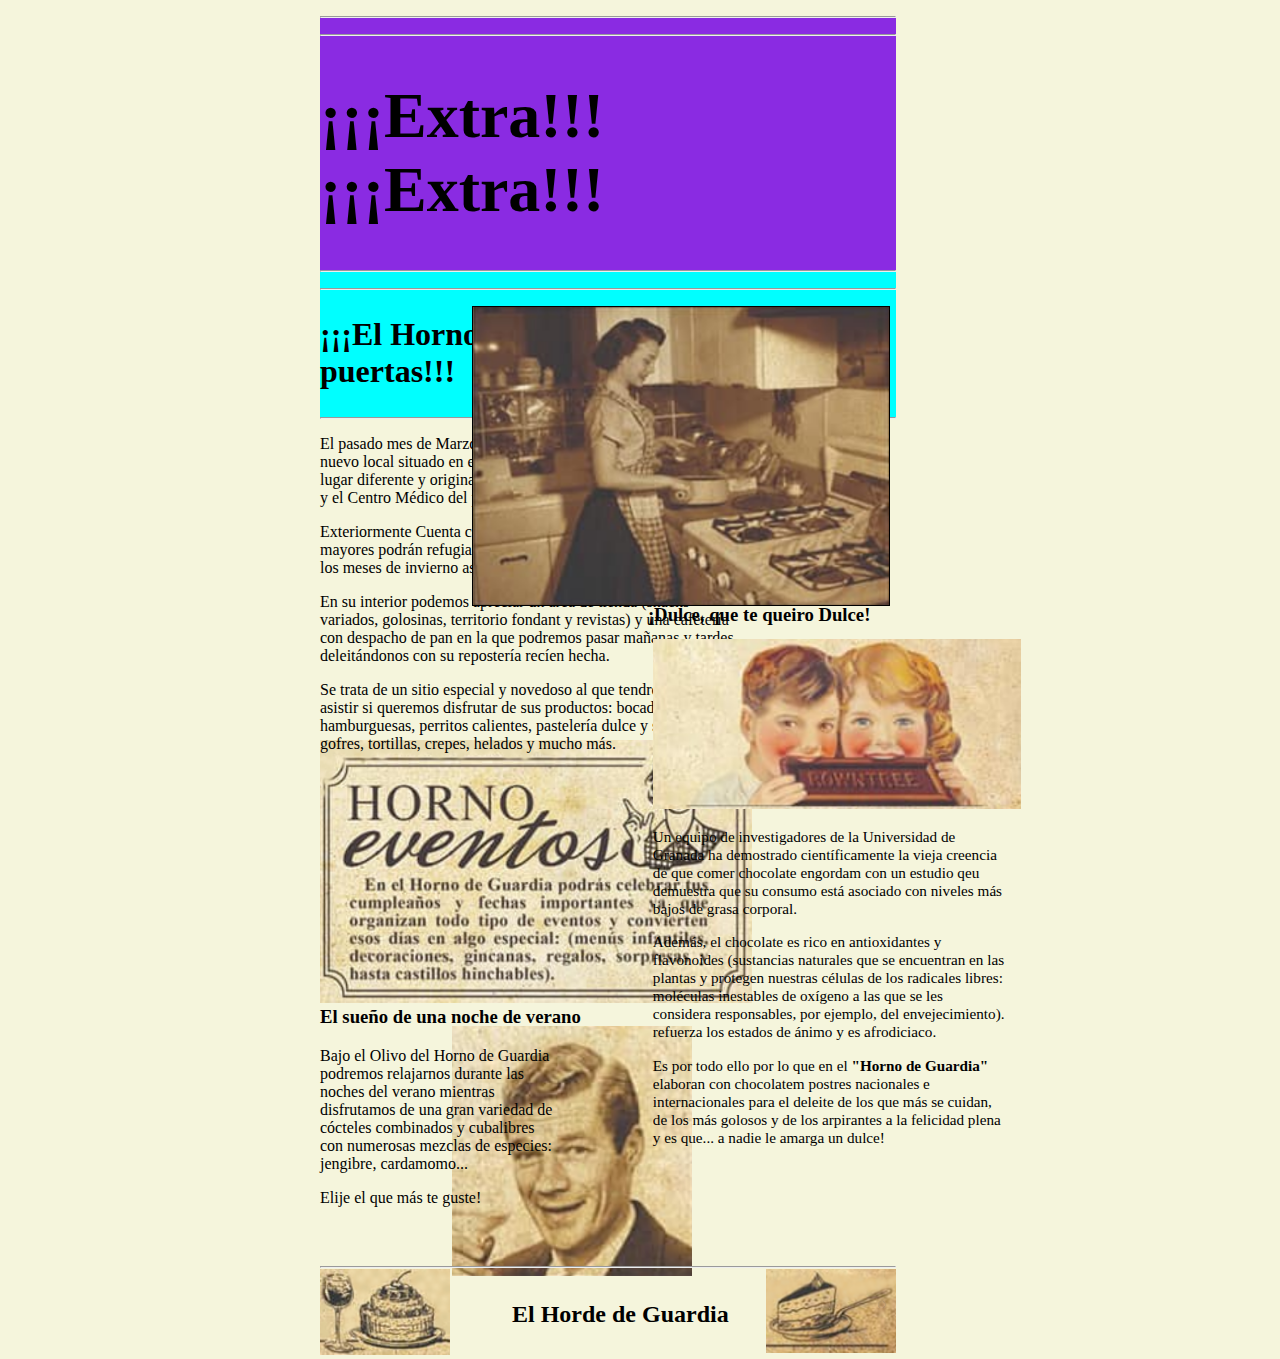
==== MAQUETACIÓN WEB/index.html @ cd7ecd47 "Maquetación Web" ====
<!DOCTYPE html>
<html lang="en">

<head>
    <meta charset="UTF-8">
    <meta http-equiv="X-UA-Compatible" content="IE=edge">
    <meta name="viewport" content="width=device-width, initial-scale=1.0">
    <title>Fall Out - NewsPaper</title>
    <link rel="stylesheet" href="style.css">
</head>

<body>
    <div class="container-header">
        <header>
            <div id="header">
                <hr>
                <hr>
                <h1>¡¡¡Extra!!! ¡¡¡Extra!!!</h1>
                <hr>
            </div>
        </header>
        <div id="container-nav">
            <nav>
                <hr>
                <h2>¡¡¡El Horno de Guardia abre sus puertas!!!</h2>
                <hr>
            </nav>
        </div>
    </div>
    
    <main id="container-information">
        <section id="container-information-principal">
            <article class="article">
                <div class="container-paragraphs">
                    <div id="paragraphs">
                        <div id="otro-parrafo">
                            <p>
                                El pasado mes de Marzo fuimos atestigos de la aperturade un nuevo local situado en el municipio
                                de San Pedro del Pinatar. Un lugar diferente y original ubicado entre la Estacion de autobuses y
                                el Centro Médico del poblado, frente al CP. Los Pinos.
                            </p>
        
                            <p>Exteriormente Cuenta con una amplia terraza en la que peques y mayores podrán refugiarse del sol
                                en verano y del frio durante los meses de invierno así como una gran zona de aparcamiento.
                            </p>
        
                            <p>En su interior podemos apreciar un área de tienda (snacks variados, golosinas, territorio fondant
                                y revistas) y una cafetería con despacho de pan en la que podremos pasar mañanas y tardes
                                deleitándonos con su repostería recíen hecha.
                            </p>
        
                            <p>Se trata de un sitio especial y novedoso al que tendremos que asistir si queremos disfrutar de
                                sus productos: bocadillos, hamburguesas, perritos calientes, pastelería dulce y salada, gofres,
                                tortillas, crepes, helados y mucho más.
                            </p>
                        </div>
                        <div id="img-chica-top-right">
                            <!-- img-chica-arriba -->
                            <img src="./img/doña-cocinando.png" alt="doña-cocinando">
                        </div>
                    </div>
                </div>
                <div class="img-horno">
                    <!-- señora pechuga, ¿me puede dar una marcela? -->
                    <img src="./img/doña-pechuga.png" alt="doña-pechuga">

                </div>
            </article>
        </section>
        <section id="container-intormaction-botton">
            <article id="article-footer">
                <div class="container-information-relative">
                    <h3>El sueño de una noche de verano</h3>
                </div>
                <div id="señor-pechuga">
                    <div class="paragraph-footer">
                        <p>Bajo el Olivo del Horno de Guardia podremos relajarnos durante las noches del verano mientras
                            disfrutamos de una gran variedad de cócteles combinados y cubalibres con numerosas mezclas de
                            especies: jengibre, cardamomo...</p>
                        <p>Elije el que más te guste!</p>
                    </div>
                    <div>
                        <!-- señor-pechuga -->
                        <img src="./img/señor-pechuga.png" alt="señor pechuga">
                    </div>
                </div>
            </article>
        </section>
        <hr id="divi">
        <section id="container-img">
            <article id="article-chica">
                <div id="subtitle">
                    <h3>¡Dulce, que te queiro Dulce!</h3>
                </div>

            </article>
        </section>
        <section id="container-kids">
            <article id="article-kids">
                <div id="container-final-article">
                    <!-- img -->
                    <img src="./img/cansones.png" alt="cansones">
                </div>
                <div>
                    <p>Un equipo de investigadores de la Universidad de Granada ha demostrado científicamente la vieja
                        creencia de que comer chocolate engordam con un estudio qeu demuestra que su consumo está
                        asociado con niveles más bajos de grasa corporal.</p>
                    <p>Además, el chocolate es rico en antioxidantes y flavonoides (sustancias naturales que se
                        encuentran en las plantas y protegen nuestras células de los radicales libres: moléculas
                        inestables de oxígeno a las que se les considera responsables, por ejemplo, del envejecimiento).
                        refuerza los estados de ánimo y es afrodiciaco.</p>
                    <p>Es por todo ello por lo que en el <b>"Horno de Guardia"</b> elaboran con chocolatem postres
                        nacionales e internacionales para el deleite de los que más se cuidan, de los más golosos y de
                        los arpirantes a la felicidad plena y es que... a nadie le amarga un dulce!</p>
                </div>

            </article>

        </section>
    </main>
    <footer>
        <div id="img-left-footer">
            <!-- img-pasten -->
            <img src="./img/pastel-y -vino.png">
        </div>
        <div id="text-footer">
            <h2>El Horde de Guardia</h2>
        </div>
        <div id="img-rigth-footer">
            <!-- pastel -->
            <img src="./img/postre.png">
        </div>
        
    </footer>

</body>

</html>
---- MAQUETACIÓN WEB/style.css ----
body {
    margin: 0;
    outline: 0;
    padding: 0% 30% 2% 25%;
    background-color: beige;
}

.container-header {
    background-color: aqua;
}

header {
    background-color: aliceblue;
}

#header {
    background-color: blueviolet;
    font-size: 2rem;
}

#container-nav h2 {
    font-size: 2rem;
}

.container-paragraphs p, .container-paragraphs p blockquote {
    width: 26rem;
}

#img-chica-top-right img {
    width: 26rem;
    margin: 0 2rem;
    border: 1px solid black;
    display: block;
    position: absolute;
    right: 28%;
    top: 34%;
  }

.img-horno img {
    width: 432px;
    position: relative;
    bottom: 1.8rem;
    z-index: -10;
}

.paragraph-footer {
    width: 15rem;
}

#señor-pechuga div img {
    display: block;
    width: 15rem;
    position: absolute;
    bottom: 0%;
    top: 10%;
    left: 23%;
    z-index: -10;
}

#article-footer {
    display: block;
    position: relative;
    bottom: 3rem;
}

#divi {
    display: block;
    position: relative;
    bottom: 0.3em;
}

#container-img {
    display: block;
    position: absolute;
    top: 65%;
    right: 32%;
}

#container-kids {
    display: block;
    position: absolute;
    width: 22%;
    right: 27%;
    top: 71%;
}

#container-kids #article-kids #container-final-article img {
    width: 23rem;
}

#article-kids div p {
    font-size: .95rem;
    width: 22rem;
}

footer img {
    width: 130px;
}

#img-left-footer {
    display: block;
    position: absolute;
    left: 25%;
    z-index: -10;
    top: 141%;
}

#img-rigth-footer {
    display: block;
    position: absolute;
    right: 30%;
    top: 141%;
}

footer h2 {
    position: absolute;
    right: 0;
    left: 40%;
}
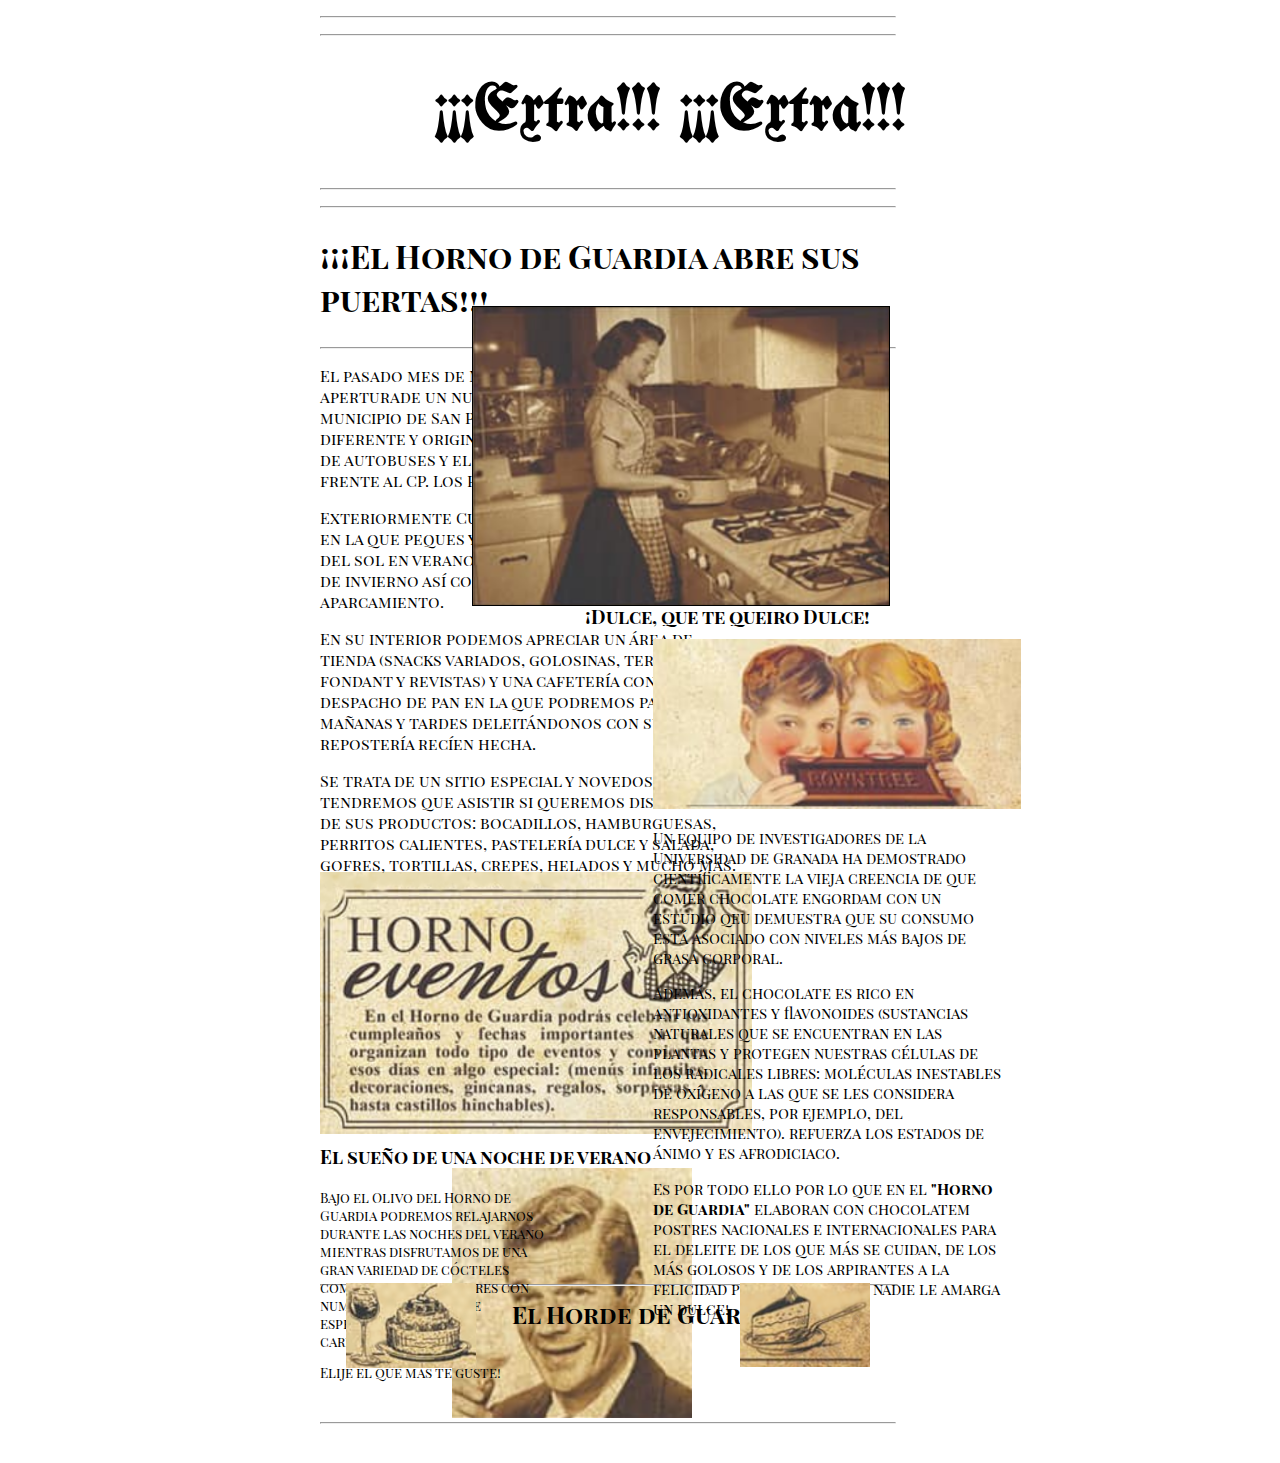
==== commit 3b918aad: "Maquetación-Web" ====
--- a/MAQUETACIÓN WEB/index.html
+++ b/MAQUETACIÓN WEB/index.html
@@ -7,6 +7,14 @@
     <meta name="viewport" content="width=device-width, initial-scale=1.0">
     <title>Fall Out - NewsPaper</title>
     <link rel="stylesheet" href="style.css">
+    <!-- FONTS -->
+    <link rel="preconnect" href="https://fonts.googleapis.com">
+    <link rel="preconnect" href="https://fonts.gstatic.com" crossorigin>
+    <link href="https://fonts.googleapis.com/css2?family=UnifrakturMaguntia&display=swap" rel="stylesheet">
+    
+    <link rel="preconnect" href="https://fonts.googleapis.com">
+<link rel="preconnect" href="https://fonts.gstatic.com" crossorigin>
+<link href="https://fonts.googleapis.com/css2?family=Playfair+Display+SC:wght@400;700;900&display=swap" rel="stylesheet">
 </head>
 
 <body>
@@ -132,6 +140,7 @@
         </div>
         
     </footer>
+    <hr id="hr">
 
 </body>
 
--- a/MAQUETACIÓN WEB/style.css
+++ b/MAQUETACIÓN WEB/style.css
@@ -2,20 +2,30 @@
     margin: 0;
     outline: 0;
     padding: 0% 30% 2% 25%;
-    background-color: beige;
+    font-family: 'Playfair Display SC', serif;
+
 }
 
 .container-header {
-    background-color: aqua;
+    /* background-color: aqua; */
 }
 
 header {
-    background-color: aliceblue;
+    /* background-color: aliceblue; */
 }
 
 #header {
-    background-color: blueviolet;
+    /* background-color: blueviolet; */
     font-size: 2rem;
+    margin: 0;
+    padding: 0;
+}
+
+#header h1 {
+    font-family: 'UnifrakturMaguntia', cursive;
+    display: block;
+    position: relative;
+    left: 20%;
 }
 
 #container-nav h2 {
@@ -39,12 +49,13 @@
 .img-horno img {
     width: 432px;
     position: relative;
-    bottom: 1.8rem;
+    bottom: 1.2rem;
     z-index: -10;
 }
 
 .paragraph-footer {
-    width: 15rem;
+    width: 14rem;
+    font-size: .85rem;
 }
 
 #señor-pechuga div img {
@@ -60,7 +71,7 @@
 #article-footer {
     display: block;
     position: relative;
-    bottom: 3rem;
+    bottom: 2rem;
 }
 
 #divi {
@@ -100,20 +111,29 @@
 #img-left-footer {
     display: block;
     position: absolute;
-    left: 25%;
-    z-index: -10;
-    top: 141%;
+    left: 27%;
+    top: 142.5%;
 }
 
 #img-rigth-footer {
     display: block;
     position: absolute;
-    right: 30%;
-    top: 141%;
+    right: 32%;
+    top: 142.5%;
 }
 
 footer h2 {
     position: absolute;
-    right: 0;
     left: 40%;
+    bottom: -50%;
 }
+
+#hr {
+    display: block;
+    position: absolute;
+    bottom: -43.83%;
+    width: 45%;
+    z-index: -10;
+
+
+}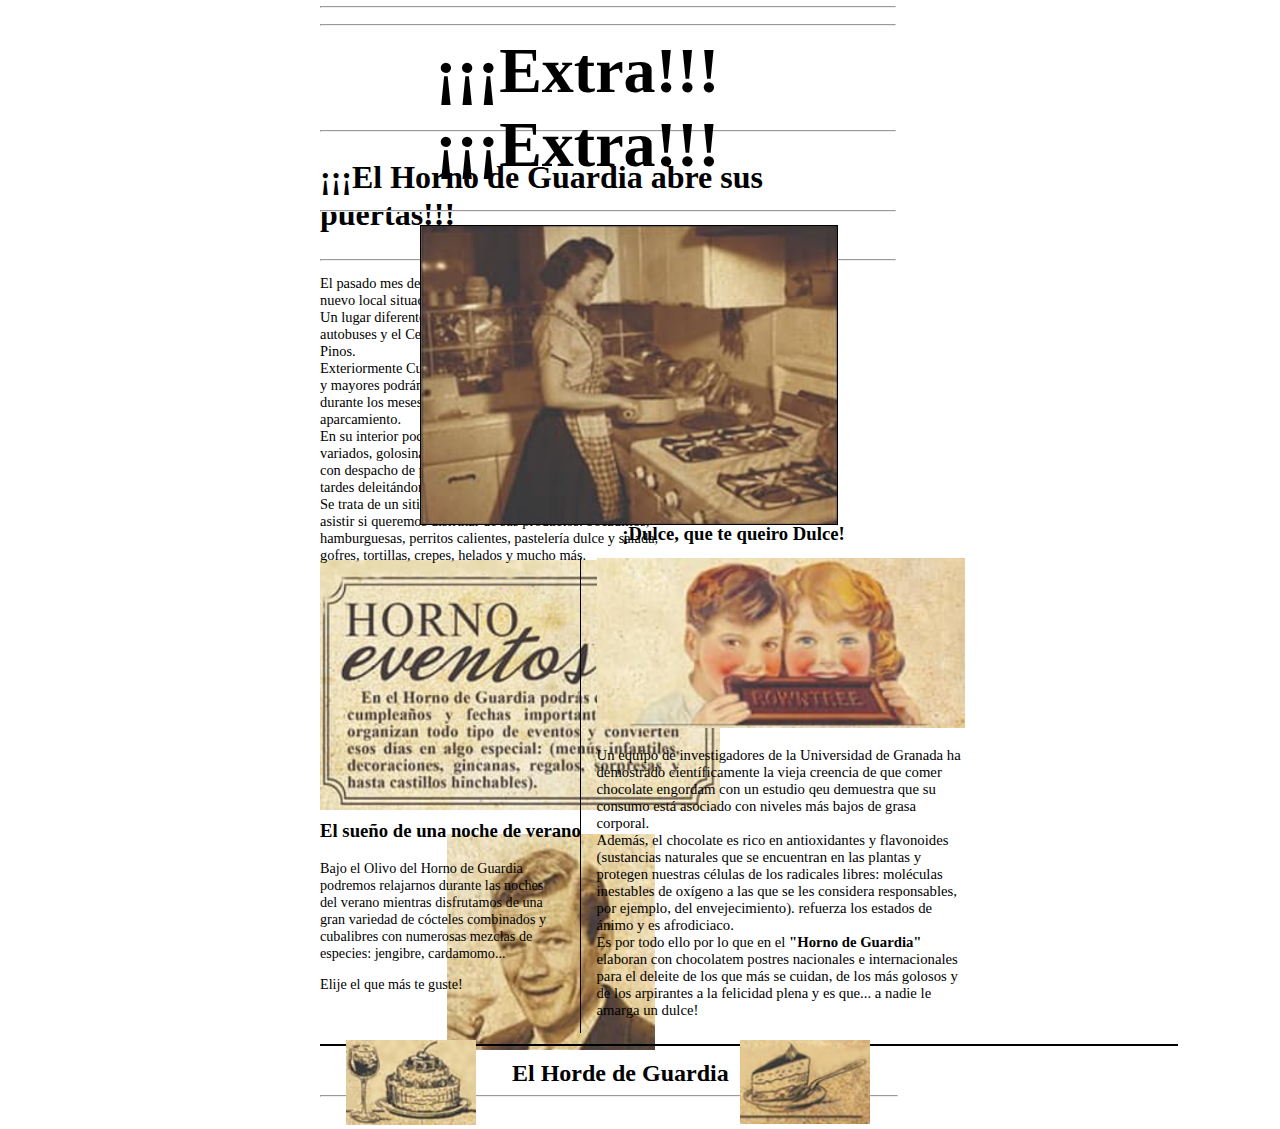
==== commit b0333d78: "Maquetaciòn web" ====
--- a/MAQUETACIÓN WEB/index.html
+++ b/MAQUETACIÓN WEB/index.html
@@ -8,23 +8,20 @@
     <title>Fall Out - NewsPaper</title>
     <link rel="stylesheet" href="style.css">
     <!-- FONTS -->
-    <link rel="preconnect" href="https://fonts.googleapis.com">
-    <link rel="preconnect" href="https://fonts.gstatic.com" crossorigin>
-    <link href="https://fonts.googleapis.com/css2?family=UnifrakturMaguntia&display=swap" rel="stylesheet">
-    
-    <link rel="preconnect" href="https://fonts.googleapis.com">
-<link rel="preconnect" href="https://fonts.gstatic.com" crossorigin>
-<link href="https://fonts.googleapis.com/css2?family=Playfair+Display+SC:wght@400;700;900&display=swap" rel="stylesheet">
+    <link rel="stylesheet" href="./fonts/OldLondon.ttf">
+    <link rel="stylesheet" href="./fonts/OldLondonAlternate.ttf">
+    <link rel="stylesheet" href="./fonts/Olondon_.otf">
+    <link rel="stylesheet" href="./fonts/Olondona.otf">
 </head>
 
 <body>
     <div class="container-header">
         <header>
             <div id="header">
-                <hr>
-                <hr>
+                <hr id="hr1">
+                <hr id="hr2" >
                 <h1>¡¡¡Extra!!! ¡¡¡Extra!!!</h1>
-                <hr>
+                <hr id="hr3">
             </div>
         </header>
         <div id="container-nav">
@@ -45,19 +42,13 @@
                             <p>
                                 El pasado mes de Marzo fuimos atestigos de la aperturade un nuevo local situado en el municipio
                                 de San Pedro del Pinatar. Un lugar diferente y original ubicado entre la Estacion de autobuses y
-                                el Centro Médico del poblado, frente al CP. Los Pinos.
-                            </p>
-        
-                            <p>Exteriormente Cuenta con una amplia terraza en la que peques y mayores podrán refugiarse del sol
-                                en verano y del frio durante los meses de invierno así como una gran zona de aparcamiento.
-                            </p>
-        
-                            <p>En su interior podemos apreciar un área de tienda (snacks variados, golosinas, territorio fondant
+                                el Centro Médico del poblado, frente al CP. Los Pinos. <br>
+                                Exteriormente Cuenta con una amplia terraza en la que peques y mayores podrán refugiarse del sol
+                                en verano y del frio durante los meses de invierno así como una gran zona de aparcamiento. <br>
+                                En su interior podemos apreciar un área de tienda (snacks variados, golosinas, territorio fondant
                                 y revistas) y una cafetería con despacho de pan en la que podremos pasar mañanas y tardes
-                                deleitándonos con su repostería recíen hecha.
-                            </p>
-        
-                            <p>Se trata de un sitio especial y novedoso al que tendremos que asistir si queremos disfrutar de
+                                deleitándonos con su repostería recíen hecha. <br>
+                                Se trata de un sitio especial y novedoso al que tendremos que asistir si queremos disfrutar de
                                 sus productos: bocadillos, hamburguesas, perritos calientes, pastelería dulce y salada, gofres,
                                 tortillas, crepes, helados y mucho más.
                             </p>
@@ -94,7 +85,6 @@
                 </div>
             </article>
         </section>
-        <hr id="divi">
         <section id="container-img">
             <article id="article-chica">
                 <div id="subtitle">
@@ -112,14 +102,15 @@
                 <div>
                     <p>Un equipo de investigadores de la Universidad de Granada ha demostrado científicamente la vieja
                         creencia de que comer chocolate engordam con un estudio qeu demuestra que su consumo está
-                        asociado con niveles más bajos de grasa corporal.</p>
-                    <p>Además, el chocolate es rico en antioxidantes y flavonoides (sustancias naturales que se
+                        asociado con niveles más bajos de grasa corporal. <br>
+                        Además, el chocolate es rico en antioxidantes y flavonoides (sustancias naturales que se
                         encuentran en las plantas y protegen nuestras células de los radicales libres: moléculas
                         inestables de oxígeno a las que se les considera responsables, por ejemplo, del envejecimiento).
-                        refuerza los estados de ánimo y es afrodiciaco.</p>
-                    <p>Es por todo ello por lo que en el <b>"Horno de Guardia"</b> elaboran con chocolatem postres
+                        refuerza los estados de ánimo y es afrodiciaco. <br>
+                        Es por todo ello por lo que en el <b>"Horno de Guardia"</b> elaboran con chocolatem postres
                         nacionales e internacionales para el deleite de los que más se cuidan, de los más golosos y de
-                        los arpirantes a la felicidad plena y es que... a nadie le amarga un dulce!</p>
+                        los arpirantes a la felicidad plena y es que... a nadie le amarga un dulce!
+                    </p>
                 </div>
 
             </article>
@@ -140,7 +131,8 @@
         </div>
         
     </footer>
-    <hr id="hr">
+    <hr id="hr-footer">
+    <h1 id="linea"></h1>
 
 </body>
 
--- a/MAQUETACIÓN WEB/style.css
+++ b/MAQUETACIÓN WEB/style.css
@@ -2,38 +2,37 @@
     margin: 0;
     outline: 0;
     padding: 0% 30% 2% 25%;
-    font-family: 'Playfair Display SC', serif;
-
-}
-
-.container-header {
-    /* background-color: aqua; */
-}
-
-header {
-    /* background-color: aliceblue; */
 }
 
 #header {
-    /* background-color: blueviolet; */
     font-size: 2rem;
     margin: 0;
-    padding: 0;
+    box-sizing: border-box;
+    height: 106px;position: relative;
+    top: -10px;
 }
+
 
 #header h1 {
     font-family: 'UnifrakturMaguntia', cursive;
     display: block;
     position: relative;
     left: 20%;
+    top: -35px;
+}
+
+#hr3 {
+    position: relative;
+    top: -50px;
 }
 
 #container-nav h2 {
     font-size: 2rem;
 }
 
-.container-paragraphs p, .container-paragraphs p blockquote {
-    width: 26rem;
+.container-paragraphs p, .container-paragraphs{
+    width: 23rem;
+    font-size: .9rem;
 }
 
 #img-chica-top-right img {
@@ -42,29 +41,31 @@
     border: 1px solid black;
     display: block;
     position: absolute;
-    right: 28%;
-    top: 34%;
+    right: 32%;
+    top: 25%;
   }
 
 .img-horno img {
-    width: 432px;
+    width: 400px;
+    height: 250px;
     position: relative;
     bottom: 1.2rem;
     z-index: -10;
-}
+}   
 
-.paragraph-footer {
-    width: 14rem;
-    font-size: .85rem;
+
+.paragraph-footer { 
+    width: 15rem;
+    font-size: .885rem;
 }
 
 #señor-pechuga div img {
     display: block;
-    width: 15rem;
+    width: 13rem;
     position: absolute;
     bottom: 0%;
-    top: 10%;
-    left: 23%;
+    top: 8%;
+    left: 22%;
     z-index: -10;
 }
 
@@ -77,22 +78,23 @@
 #divi {
     display: block;
     position: relative;
-    bottom: 0.3em;
 }
 
 #container-img {
     display: block;
     position: absolute;
-    top: 65%;
-    right: 32%;
+    top: 56%;
+    right: 34%;
 }
 
 #container-kids {
     display: block;
     position: absolute;
-    width: 22%;
-    right: 27%;
-    top: 71%;
+    width: 24.4%;
+    right: 29%;
+    top: 62%;
+    border-left: 1px solid black;
+    padding-left: 1rem;
 }
 
 #container-kids #article-kids #container-final-article img {
@@ -100,8 +102,8 @@
 }
 
 #article-kids div p {
-    font-size: .95rem;
-    width: 22rem;
+    font-size: .92rem;
+    width: 23.4rem;
 }
 
 footer img {
@@ -112,28 +114,34 @@
     display: block;
     position: absolute;
     left: 27%;
-    top: 142.5%;
+    top: 115.5%;
 }
 
 #img-rigth-footer {
     display: block;
     position: absolute;
     right: 32%;
-    top: 142.5%;
+    top: 115.5%;
 }
 
 footer h2 {
     position: absolute;
     left: 40%;
-    bottom: -50%;
+    bottom: -23%;
 }
 
-#hr {
+#linea {
+    position: absolute;
+    border: 1px solid;
+    width: 53.5rem;
+    bottom: -18.6%;
+    z-index: -10;
+}
+
+#hr-footer {
     display: block;
     position: absolute;
-    bottom: -43.83%;
+    bottom: -22.83%;
     width: 45%;
     z-index: -10;
-
-
-}+}
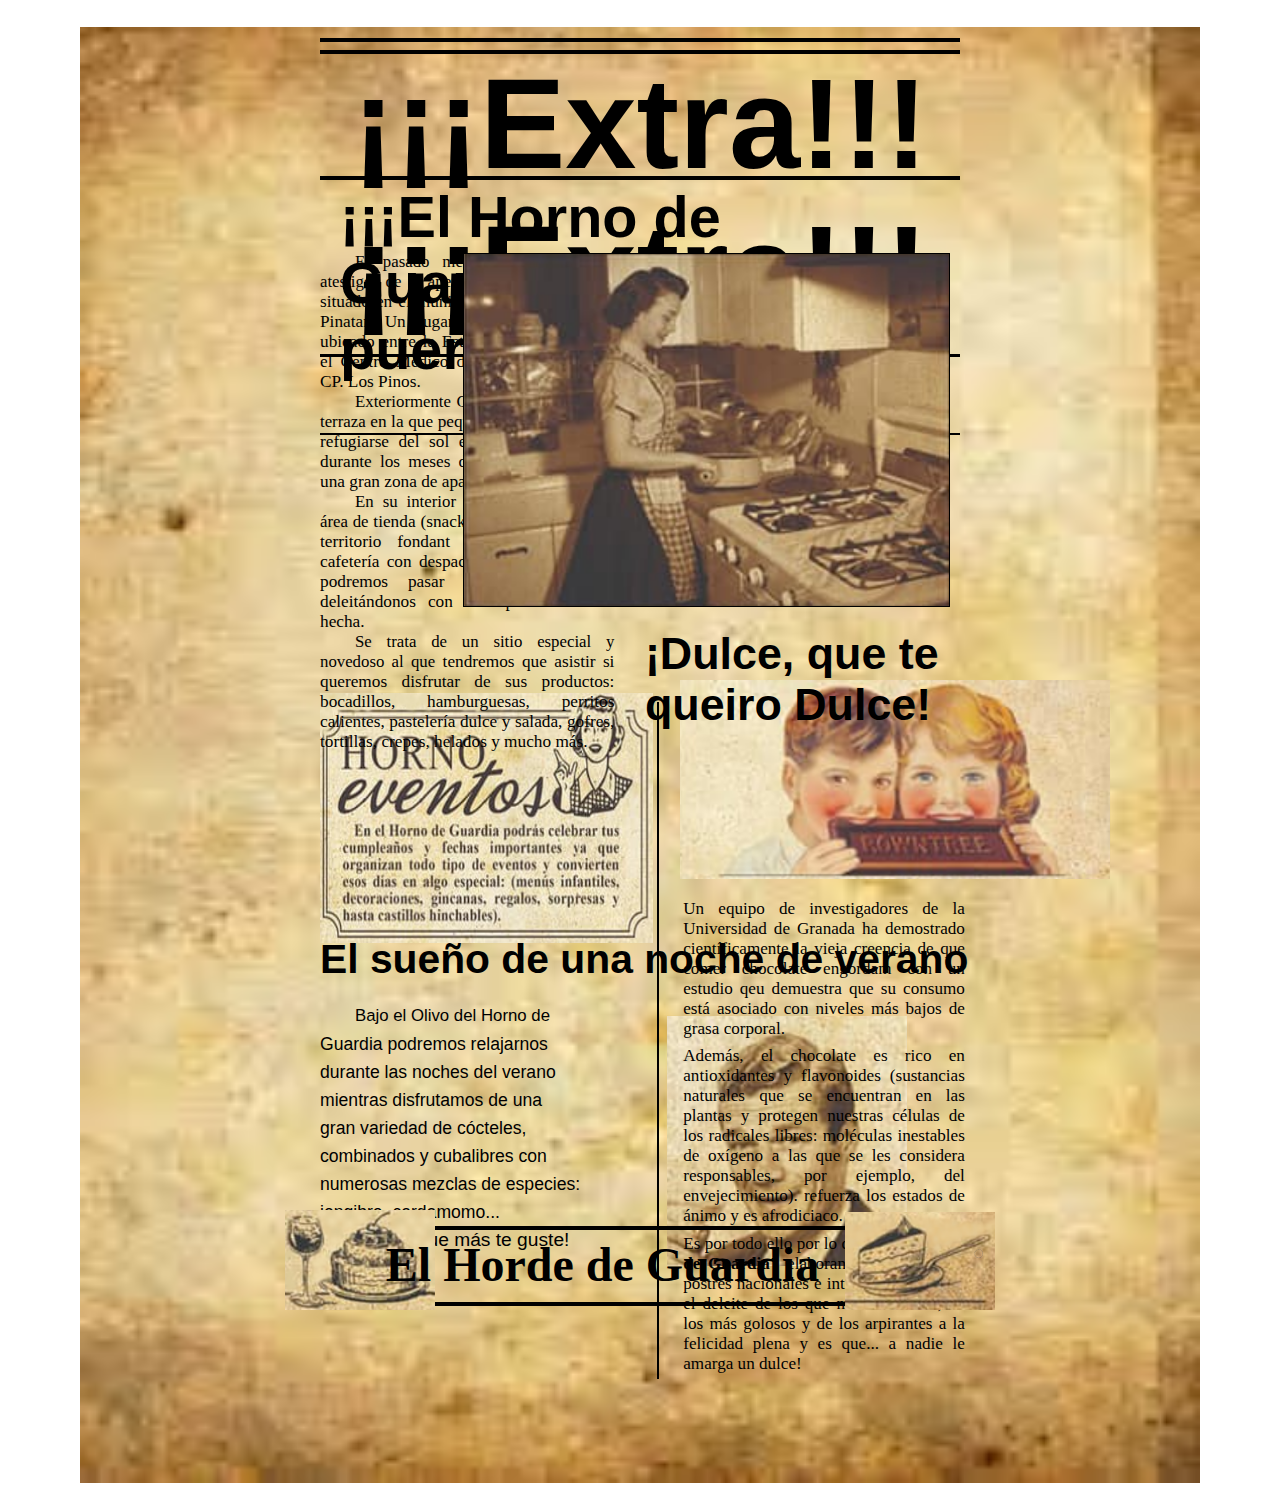
==== commit 83fa75c2: "Maquetación-Web" ====
--- a/MAQUETACIÓN WEB/index.html
+++ b/MAQUETACIÓN WEB/index.html
@@ -8,59 +8,56 @@
     <title>Fall Out - NewsPaper</title>
     <link rel="stylesheet" href="style.css">
     <!-- FONTS -->
-    <link rel="stylesheet" href="./fonts/OldLondon.ttf">
-    <link rel="stylesheet" href="./fonts/OldLondonAlternate.ttf">
-    <link rel="stylesheet" href="./fonts/Olondon_.otf">
-    <link rel="stylesheet" href="./fonts/Olondona.otf">
+    <link href="https://fonts.cdnfonts.com/css/old-london" rel="stylesheet">
 </head>
 
 <body>
-    <div class="container-header">
-        <header>
-            <div id="header">
-                <hr id="hr1">
-                <hr id="hr2" >
-                <h1>¡¡¡Extra!!! ¡¡¡Extra!!!</h1>
-                <hr id="hr3">
+    <main id="container-information">
+        <div class="container-header">
+            <header>
+                <div id="header">
+                    <hr id="hr1">
+                    <hr id="hr2">
+                    <h1>¡¡¡Extra!!! ¡¡¡Extra!!!</h1>
+                    <hr id="hr3">
+                </div>
+            </header>
+            <div id="container-nav">
+                <nav>
+                    <h2>¡¡¡El Horno de Guardia abre sus puertas!!!</h2>
+                    <hr>
+                </nav>
             </div>
-        </header>
-        <div id="container-nav">
-            <nav>
-                <hr>
-                <h2>¡¡¡El Horno de Guardia abre sus puertas!!!</h2>
-                <hr>
-            </nav>
         </div>
-    </div>
-    
-    <main id="container-information">
         <section id="container-information-principal">
             <article class="article">
                 <div class="container-paragraphs">
                     <div id="paragraphs">
                         <div id="otro-parrafo">
                             <p>
-                                El pasado mes de Marzo fuimos atestigos de la aperturade un nuevo local situado en el municipio
+                                <big>El pasado mes de Marzo fuimos atestigos de la</big>
+                                aperturade un nuevo local situado en el municipio
                                 de San Pedro del Pinatar. Un lugar diferente y original ubicado entre la Estacion de autobuses y
                                 el Centro Médico del poblado, frente al CP. Los Pinos. <br>
-                                Exteriormente Cuenta con una amplia terraza en la que peques y mayores podrán refugiarse del sol
+                                <big>Exteriormente Cuenta con una amplia terraza</big>
+                                en la que peques y mayores podrán refugiarse del sol
                                 en verano y del frio durante los meses de invierno así como una gran zona de aparcamiento. <br>
-                                En su interior podemos apreciar un área de tienda (snacks variados, golosinas, territorio fondant
+                                <big>En su interior podemos apreciar un área de </big>
+                                tienda (snacks variados, golosinas, territorio fondant
                                 y revistas) y una cafetería con despacho de pan en la que podremos pasar mañanas y tardes
                                 deleitándonos con su repostería recíen hecha. <br>
-                                Se trata de un sitio especial y novedoso al que tendremos que asistir si queremos disfrutar de
+                                <big>Se trata de un sitio especial y novedoso al que</big>
+                                tendremos que asistir si queremos disfrutar de
                                 sus productos: bocadillos, hamburguesas, perritos calientes, pastelería dulce y salada, gofres,
                                 tortillas, crepes, helados y mucho más.
                             </p>
                         </div>
                         <div id="img-chica-top-right">
-                            <!-- img-chica-arriba -->
                             <img src="./img/doña-cocinando.png" alt="doña-cocinando">
                         </div>
                     </div>
                 </div>
                 <div class="img-horno">
-                    <!-- señora pechuga, ¿me puede dar una marcela? -->
                     <img src="./img/doña-pechuga.png" alt="doña-pechuga">
 
                 </div>
@@ -73,66 +70,65 @@
                 </div>
                 <div id="señor-pechuga">
                     <div class="paragraph-footer">
-                        <p>Bajo el Olivo del Horno de Guardia podremos relajarnos durante las noches del verano mientras
-                            disfrutamos de una gran variedad de cócteles combinados y cubalibres con numerosas mezclas de
-                            especies: jengibre, cardamomo...</p>
-                        <p>Elije el que más te guste!</p>
+                        <p><big>Bajo el Olivo del Horno de </big> <br>Guardia podremos relajarnos <br> durante las noches del verano <br> mientras
+                            disfrutamos de una <br> gran variedad de cócteles, <br> combinados y cubalibres con <br> numerosas mezclas de
+                            especies: <br> jengibre, cardamomo... <br>
+                            <big id="big-2">Elije el que más te guste!</big>
+                        </p>
                     </div>
                     <div>
-                        <!-- señor-pechuga -->
                         <img src="./img/señor-pechuga.png" alt="señor pechuga">
                     </div>
                 </div>
             </article>
         </section>
-        <section id="container-img">
+        <section id="container-kids">
             <article id="article-chica">
                 <div id="subtitle">
                     <h3>¡Dulce, que te queiro Dulce!</h3>
                 </div>
 
             </article>
-        </section>
-        <section id="container-kids">
             <article id="article-kids">
                 <div id="container-final-article">
-                    <!-- img -->
                     <img src="./img/cansones.png" alt="cansones">
                 </div>
                 <div>
                     <p>Un equipo de investigadores de la Universidad de Granada ha demostrado científicamente la vieja
                         creencia de que comer chocolate engordam con un estudio qeu demuestra que su consumo está
-                        asociado con niveles más bajos de grasa corporal. <br>
-                        Además, el chocolate es rico en antioxidantes y flavonoides (sustancias naturales que se
+                        asociado con niveles más bajos de grasa corporal.</p>
+                        
+                    <p>Además, el chocolate es rico en antioxidantes y flavonoides (sustancias naturales que se
                         encuentran en las plantas y protegen nuestras células de los radicales libres: moléculas
                         inestables de oxígeno a las que se les considera responsables, por ejemplo, del envejecimiento).
-                        refuerza los estados de ánimo y es afrodiciaco. <br>
-                        Es por todo ello por lo que en el <b>"Horno de Guardia"</b> elaboran con chocolatem postres
+                        refuerza los estados de ánimo y es afrodiciaco.</p>    
+
+                    <p>Es por todo ello por lo que en el <b>"Horno de Guardia"</b> elaboran con chocolatem postres
                         nacionales e internacionales para el deleite de los que más se cuidan, de los más golosos y de
                         los arpirantes a la felicidad plena y es que... a nadie le amarga un dulce!
                     </p>
                 </div>
-
             </article>
 
         </section>
     </main>
     <footer>
         <div id="img-left-footer">
-            <!-- img-pasten -->
             <img src="./img/pastel-y -vino.png">
         </div>
         <div id="text-footer">
             <h2>El Horde de Guardia</h2>
         </div>
         <div id="img-rigth-footer">
-            <!-- pastel -->
             <img src="./img/postre.png">
         </div>
         
     </footer>
-    <hr id="hr-footer">
-    <h1 id="linea"></h1>
+    <div>
+        <hr id="hr-footer">
+        <hr id="linea"></hr>
+
+    </div>
 
 </body>
 
--- a/MAQUETACIÓN WEB/style.css
+++ b/MAQUETACIÓN WEB/style.css
@@ -1,147 +1,229 @@
+@import url('https://fonts.cdnfonts.com/css/old-london');
+
 body {
     margin: 0;
     outline: 0;
-    padding: 0% 30% 2% 25%;
+    padding: 0 25%;
+    background: url(./img/background/background.jpg) no-repeat;
+    background-size: 70rem 91rem;
+    background-position: 50%;
 }
 
 #header {
-    font-size: 2rem;
-    margin: 0;
+    margin-top: 3rem;
     box-sizing: border-box;
     height: 106px;position: relative;
     top: -10px;
+    text-align: center;
+    width: auto;
+}
+
+.container-header {
+    position: relative;
 }
 
 
 #header h1 {
-    font-family: 'UnifrakturMaguntia', cursive;
+    font-family: 'Old London', sans-serif;
+    /* font-family: 'UnifrakturMaguntia', cursive; */
+    font-size: 8rem;
     display: block;
     position: relative;
-    left: 20%;
-    top: -35px;
+    top: -100px;
+    border-bottom: 3px solid;
+    padding: 10px 1rem;
+}
+
+hr {
+    border: 2px solid black ;
+}
+
+#container-nav h2 {
+    font-size: 3.6rem;
+    font-family: 'Old London', sans-serif;
+    position: absolute;
+    top: 115%;
+    margin: 0;
+    padding: 0 20px;
+    /* left: 15%; */
+}
+
+#container-nav nav hr {
+    position: relative;
+    top: .9rem;
 }
 
 #hr3 {
     position: relative;
-    top: -50px;
-}
-
-#container-nav h2 {
-    font-size: 2rem;
-}
-
-.container-paragraphs p, .container-paragraphs{
-    width: 23rem;
-    font-size: .9rem;
+    top: -103%;
+    border: 1.8px solid black;
+}
+
+big {
+    margin-left: 35px ;
+    top: 30%;
+    font-size: 1.05rem;
+}
+
+.container-paragraphs p{
+    position: relative;
+    top: 30%;
+    /* width: 20rem; */
+    font-size: 1.08rem;
+    text-align: justify;
+}
+
+#otro-parrafo {
+    margin-top: 10px;
+    width: 23%;
+    position: absolute;
+    top: 25%;
 }
 
 #img-chica-top-right img {
-    width: 26rem;
-    margin: 0 2rem;
+    width: 30.3rem;
+    height: 22rem;
+    margin: 10px 2rem;
     border: 1px solid black;
     display: block;
     position: absolute;
-    right: 32%;
-    top: 25%;
+    right: 23.3%;
+    top: 27%;
   }
 
 .img-horno img {
-    width: 400px;
+    width: 26%;
     height: 250px;
-    position: relative;
+    position: absolute;
+    top: 77%;
     bottom: 1.2rem;
     z-index: -10;
 }   
 
-
-.paragraph-footer { 
-    width: 15rem;
-    font-size: .885rem;
+#article-footer .container-information-relative h3 {
+    font-family: 'Old London', sans-serif;
+    font-size: 2.55rem;
+    margin: 0;
+}
+
+#article-footer #señor-pechuga .paragraph-footer p {
+    font-family: 'UnifrakturMaguntia', sans-serif;
+    font-size: 1.1rem;
+    line-height: 28px;
+    width: 100%;
+    text-align: justify;
+}
+
+#big-2 {
+    font-size: 1.2rem;
+}
+
+#container-intormaction-botton  #article-footer{
+    display: inline-block;
+    position: absolute;
+    top: 104%;
+}
+
+#señor-pechuga {
+    position: relative;
 }
 
 #señor-pechuga div img {
-    display: block;
-    width: 13rem;
-    position: absolute;
-    bottom: 0%;
-    top: 8%;
-    left: 22%;
-    z-index: -10;
-}
-
-#article-footer {
-    display: block;
-    position: relative;
-    bottom: 2rem;
-}
-
-#divi {
-    display: block;
-    position: relative;
-}
-
-#container-img {
-    display: block;
-    position: absolute;
-    top: 56%;
-    right: 34%;
+    position: absolute;
+    padding-top: 0;
+    bottom: -5%;
+    left: 53.5%;
+    width: 240px;
+    height: 250px;
+    z-index: -30;
 }
 
 #container-kids {
-    display: block;
-    position: absolute;
-    width: 24.4%;
-    right: 29%;
-    top: 62%;
-    border-left: 1px solid black;
+    padding-top: 0;
+    padding-left: 5px;
+    position: relative;
+    margin-top: 33.5rem;
+    width: 44%;
+    right: -52.7%;
+    text-align: justify;
+    border-left: 2px solid black;
+}
+
+#article-chica #subtitle h3 {
+    font-family: 'Old London', sans-serif;
+    font-size: 2.8rem;
+    position: absolute;
+    left: -5%;
+    top: -11%;
+    width: 130%;
+    text-align: left;
+    margin: 0;
+    z-index: 10;
+}
+
+#container-final-article img {
+    width: 430px;
+    text-align: right;
+    padding: 5rem 0 0 1rem;
+    position: absolute;
+    top: -15%;
+}
+
+#article-kids {
+    padding-top: 12.1rem;
+}
+
+#article-kids div p {
+    font-size: 1.07rem;
+    margin: 3px;
     padding-left: 1rem;
-}
-
-#container-kids #article-kids #container-final-article img {
-    width: 23rem;
-}
-
-#article-kids div p {
-    font-size: .92rem;
-    width: 23.4rem;
-}
-
-footer img {
-    width: 130px;
-}
-
-#img-left-footer {
-    display: block;
-    position: absolute;
-    left: 27%;
-    top: 115.5%;
-}
-
-#img-rigth-footer {
-    display: block;
-    position: absolute;
-    right: 32%;
-    top: 115.5%;
-}
-
-footer h2 {
-    position: absolute;
-    left: 40%;
-    bottom: -23%;
-}
-
-#linea {
-    position: absolute;
-    border: 1px solid;
-    width: 53.5rem;
-    bottom: -18.6%;
-    z-index: -10;
-}
-
-#hr-footer {
-    display: block;
-    position: absolute;
-    bottom: -22.83%;
-    width: 45%;
-    z-index: -10;
-}
+    padding-bottom: .3rem;
+    width: 100%;
+    height: 100%;
+
+}
+
+footer {
+    text-align: end;
+    padding: 4rem;
+}
+
+footer #text-footer h2 {
+    font-size: 3rem;
+    position: absolute;
+    right: 36%;
+    bottom: -48%;
+    z-index: 10;
+}
+
+footer #img-left-footer img {
+    position: absolute;
+    right: 66%;
+    width: 150px;
+    bottom: -45.5%;
+}
+
+footer #img-rigth-footer img {
+    position: absolute;
+    left: 66%;
+    width: 150px;
+    bottom: -45.5%;
+}
+
+div #hr-footer {
+    position: absolute;
+    bottom: -37.5%;
+    width: 50%;
+    text-align: center;
+}
+
+div #linea {
+    position: absolute;
+    bottom: -46%;
+    width: 50%;
+    text-align: center;
+}
+
+hr {
+    z-index: -20;
+}
